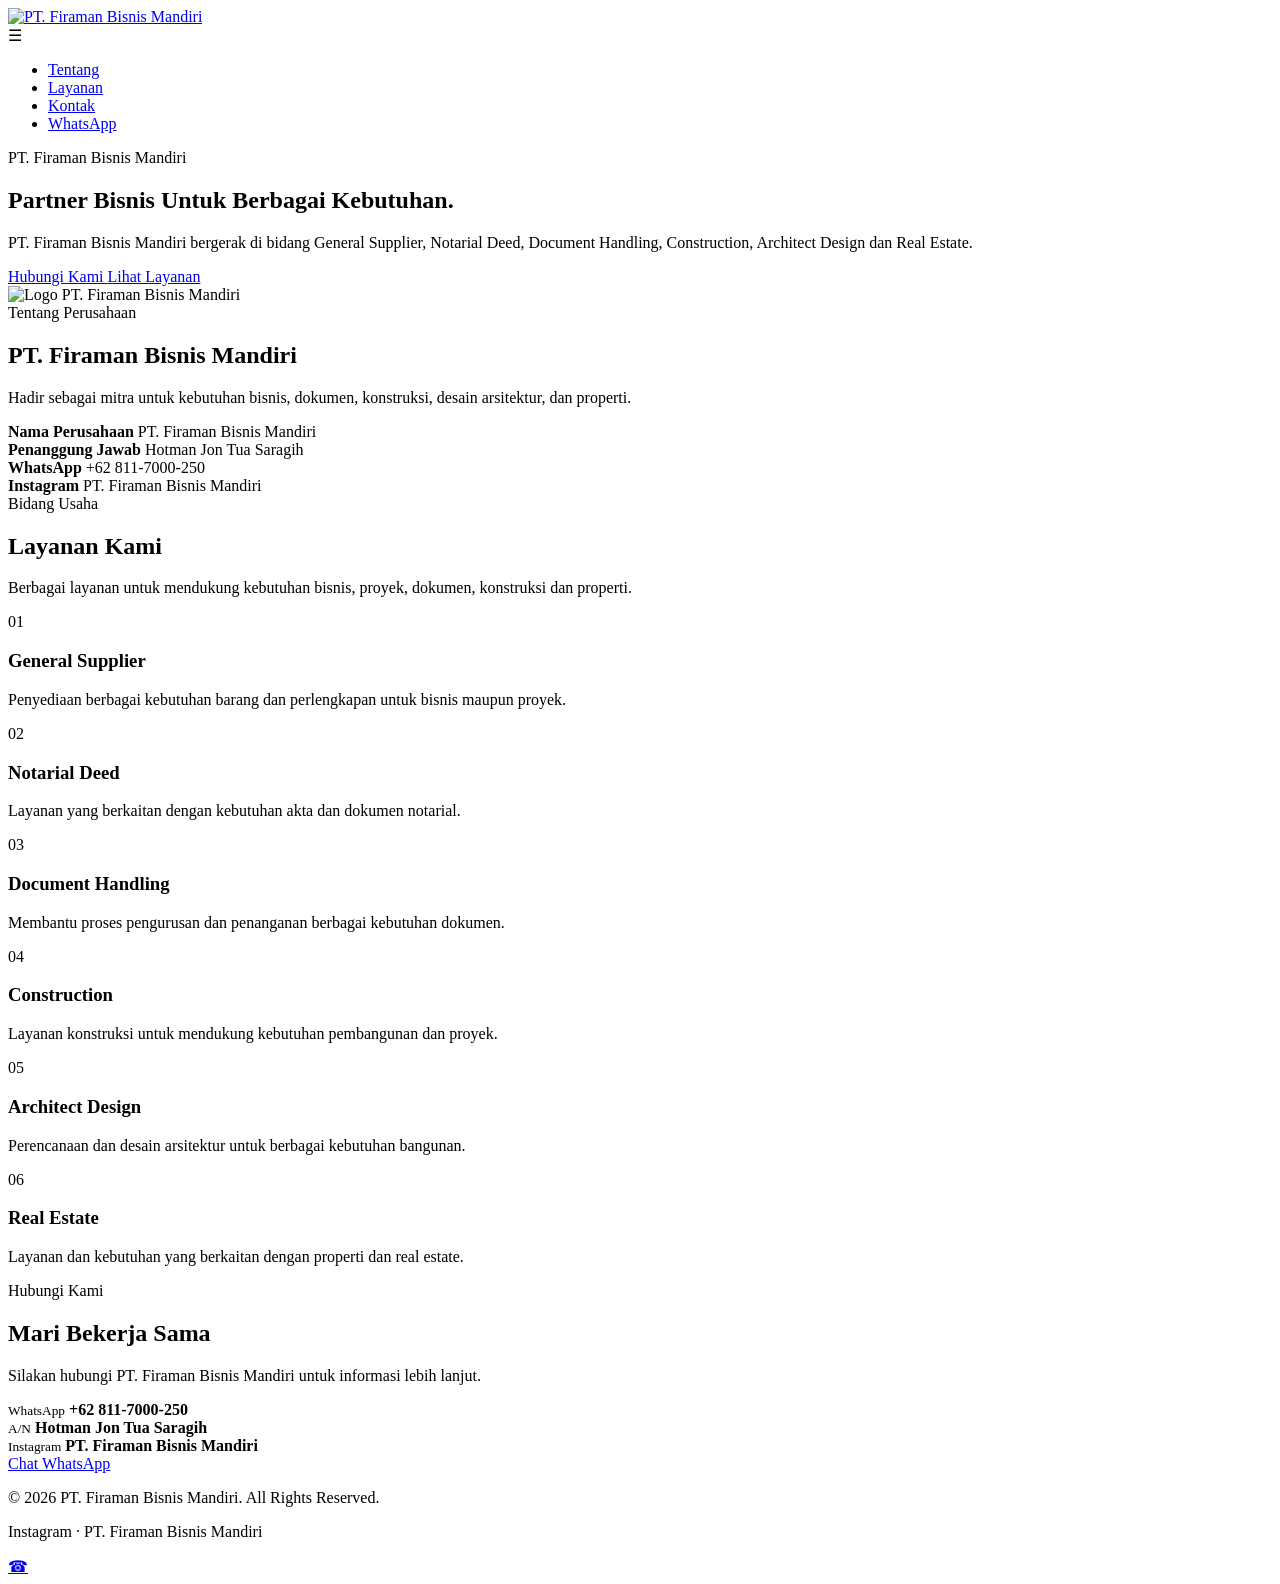
==== Index.html @ 122a89c2 "Create Index.html" ====
<!DOCTYPE html>
<html lang="id">
<head>
<meta charset="UTF-8">
<meta name="viewport" content="width=device-width, initial-scale=1.0">

<title>PT. Firaman Bisnis Mandiri</title>

<meta name="description" content="PT. Firaman Bisnis Mandiri - General Supplier, Notarial Deed, Document Handling, Construction, Architect Design dan Real Estate.">

<link rel="stylesheet" href="style.css">
</head>

<body>

<nav>
  <div class="container nav">

    <a href="#">
      <img class="logo" src="logo.png" alt="PT. Firaman Bisnis Mandiri">
    </a>

    <div class="menu" id="menu">☰</div>

    <ul class="links" id="links">
      <li><a href="#tentang">Tentang</a></li>
      <li><a href="#layanan">Layanan</a></li>
      <li><a href="#kontak">Kontak</a></li>

      <li>
        <a
          class="wa-nav"
          target="_blank"
          href="https://wa.me/628117000250"
        >
          WhatsApp
        </a>
      </li>
    </ul>

  </div>
</nav>


<!-- HERO -->

<section class="hero">

  <div class="container hero-grid">

    <div>

      <div class="eyebrow">
        PT. Firaman Bisnis Mandiri
      </div>

      <h1>
        Partner Bisnis
        <span>Untuk Berbagai Kebutuhan.</span>
      </h1>

      <p>
        PT. Firaman Bisnis Mandiri bergerak di bidang
        General Supplier, Notarial Deed, Document Handling,
        Construction, Architect Design dan Real Estate.
      </p>

      <div class="buttons">

        <a
          class="btn primary"
          target="_blank"
          href="https://wa.me/628117000250?text=Halo%20PT.%20Firaman%20Bisnis%20Mandiri%2C%20saya%20ingin%20mendapatkan%20informasi%20mengenai%20layanan."
        >
          Hubungi Kami
        </a>

        <a
          class="btn secondary"
          href="#layanan"
        >
          Lihat Layanan
        </a>

      </div>

    </div>


    <div class="logo-box">

      <img
        src="logo.png"
        alt="Logo PT. Firaman Bisnis Mandiri"
      >

    </div>

  </div>

</section>


<!-- TENTANG -->

<section class="dark" id="tentang">

  <div class="container about-grid">

    <div>

      <div class="eyebrow">
        Tentang Perusahaan
      </div>

      <h2>
        PT. Firaman Bisnis Mandiri
      </h2>

      <p>
        Hadir sebagai mitra untuk kebutuhan bisnis,
        dokumen, konstruksi, desain arsitektur,
        dan properti.
      </p>

    </div>


    <div class="info">

      <div>
        <strong>Nama Perusahaan</strong>
        <span>
          PT. Firaman Bisnis Mandiri
        </span>
      </div>

      <div>
        <strong>Penanggung Jawab</strong>
        <span>
          Hotman Jon Tua Saragih
        </span>
      </div>

      <div>
        <strong>WhatsApp</strong>
        <span>
          +62 811-7000-250
        </span>
      </div>

      <div>
        <strong>Instagram</strong>
        <span>
          PT. Firaman Bisnis Mandiri
        </span>
      </div>

    </div>

  </div>

</section>


<!-- LAYANAN -->

<section class="services" id="layanan">

  <div class="container">

    <div class="heading">

      <div class="eyebrow">
        Bidang Usaha
      </div>

      <h2>
        Layanan Kami
      </h2>

      <p>
        Berbagai layanan untuk mendukung kebutuhan
        bisnis, proyek, dokumen, konstruksi dan properti.
      </p>

    </div>


    <div class="service-grid">

      <div class="card">
        <div class="number">01</div>
        <h3>General Supplier</h3>
        <p>
          Penyediaan berbagai kebutuhan barang dan
          perlengkapan untuk bisnis maupun proyek.
        </p>
      </div>


      <div class="card">
        <div class="number">02</div>
        <h3>Notarial Deed</h3>
        <p>
          Layanan yang berkaitan dengan kebutuhan
          akta dan dokumen notarial.
        </p>
      </div>


      <div class="card">
        <div class="number">03</div>
        <h3>Document Handling</h3>
        <p>
          Membantu proses pengurusan dan penanganan
          berbagai kebutuhan dokumen.
        </p>
      </div>


      <div class="card">
        <div class="number">04</div>
        <h3>Construction</h3>
        <p>
          Layanan konstruksi untuk mendukung kebutuhan
          pembangunan dan proyek.
        </p>
      </div>


      <div class="card">
        <div class="number">05</div>
        <h3>Architect Design</h3>
        <p>
          Perencanaan dan desain arsitektur untuk
          berbagai kebutuhan bangunan.
        </p>
      </div>


      <div class="card">
        <div class="number">06</div>
        <h3>Real Estate</h3>
        <p>
          Layanan dan kebutuhan yang berkaitan dengan
          properti dan real estate.
        </p>
      </div>

    </div>

  </div>

</section>


<!-- KONTAK -->

<section class="contact" id="kontak">

  <div class="container">

    <div class="eyebrow">
      Hubungi Kami
    </div>

    <h2>
      Mari Bekerja Sama
    </h2>

    <p>
      Silakan hubungi PT. Firaman Bisnis Mandiri
      untuk informasi lebih lanjut.
    </p>


    <div class="contact-box">

      <div class="row">
        <small>WhatsApp</small>
        <strong>+62 811-7000-250</strong>
      </div>

      <div class="row">
        <small>A/N</small>
        <strong>Hotman Jon Tua Saragih</strong>
      </div>

      <div class="row">
        <small>Instagram</small>
        <strong>PT. Firaman Bisnis Mandiri</strong>
      </div>


      <a
        class="btn primary"
        target="_blank"
        href="https://wa.me/628117000250?text=Halo%20PT.%20Firaman%20Bisnis%20Mandiri%2C%20saya%20ingin%20menghubungi%20Anda."
      >
        Chat WhatsApp
      </a>

    </div>

  </div>

</section>


<!-- FOOTER -->

<footer>

  <div class="container footer">

    <p>
      © 2026 PT. Firaman Bisnis Mandiri.
      All Rights Reserved.
    </p>

    <p>
      Instagram · PT. Firaman Bisnis Mandiri
    </p>

  </div>

</footer>


<!-- WHATSAPP -->

<a
  class="float"
  target="_blank"
  href="https://wa.me/628117000250?text=Halo%20PT.%20Firaman%20Bisnis%20Mandiri"
>
  ☎
</a>


<script src="script.js"></script>

</body>
</html>
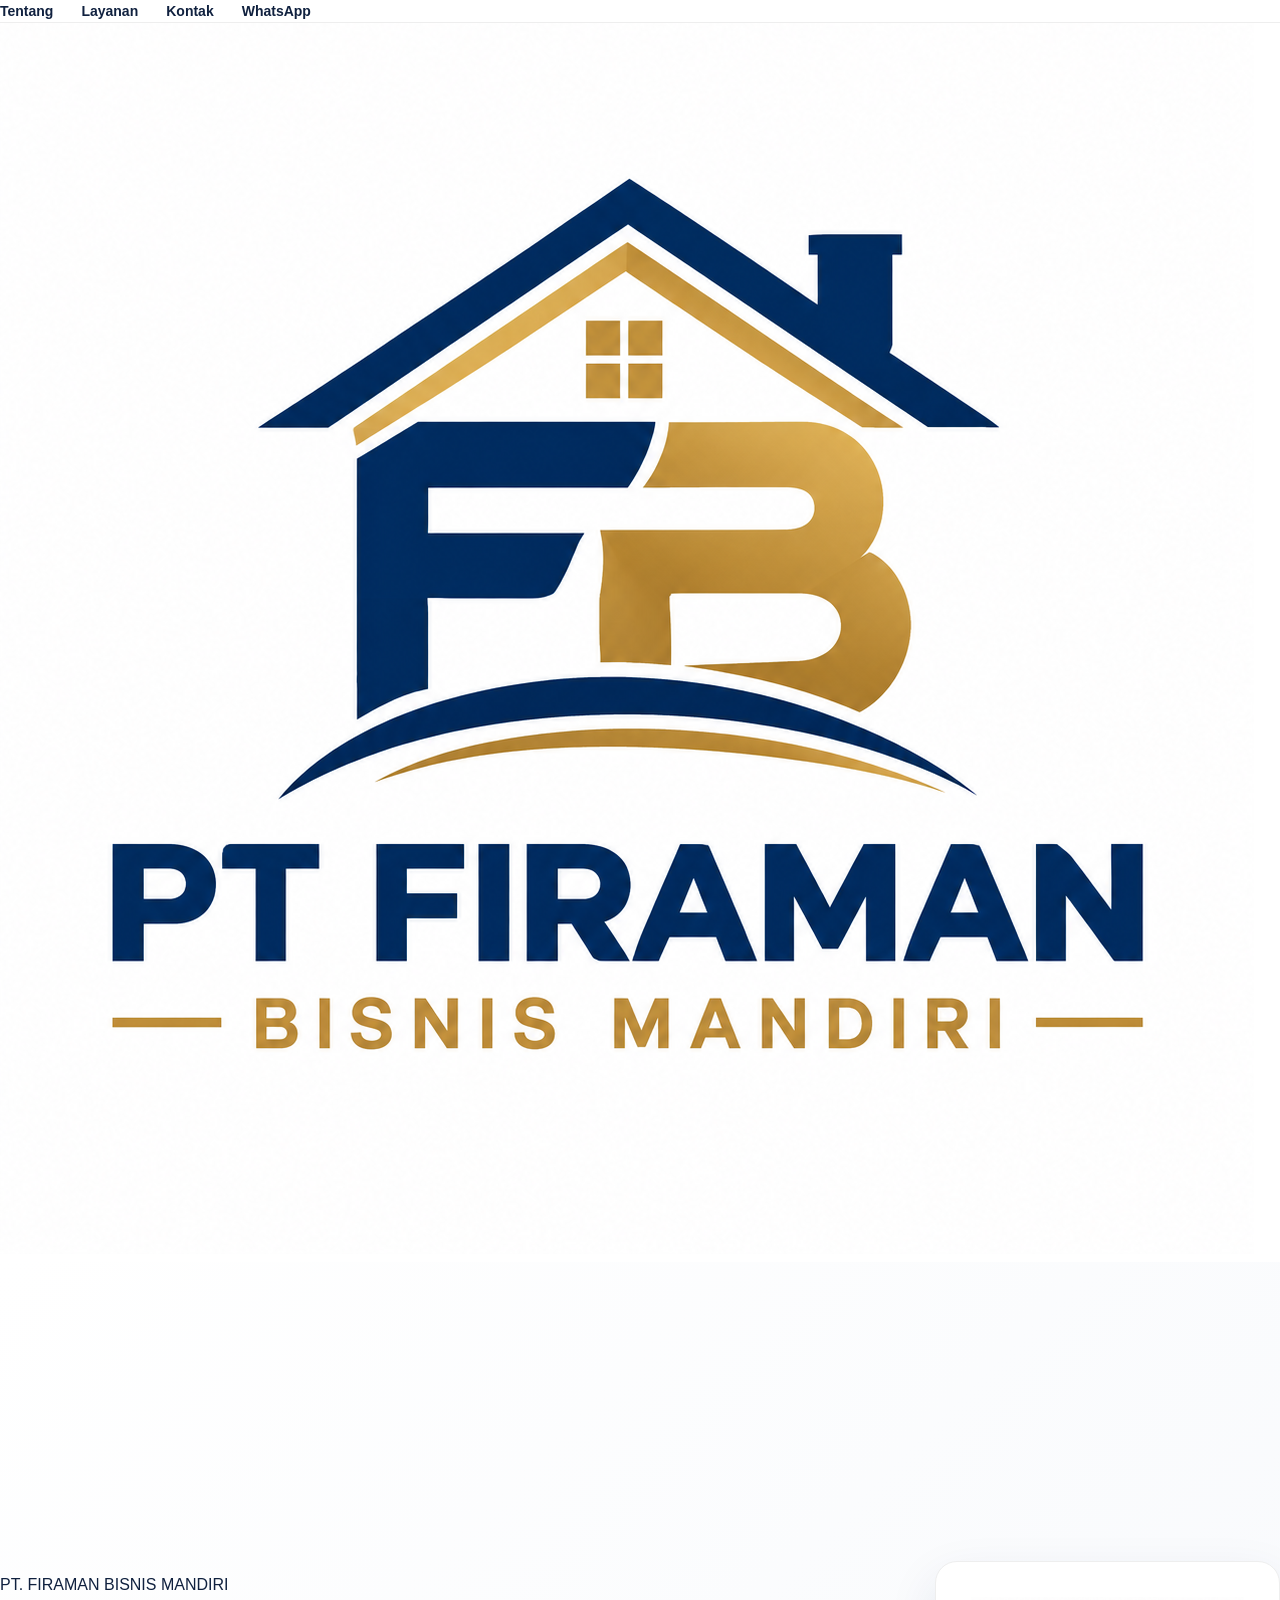
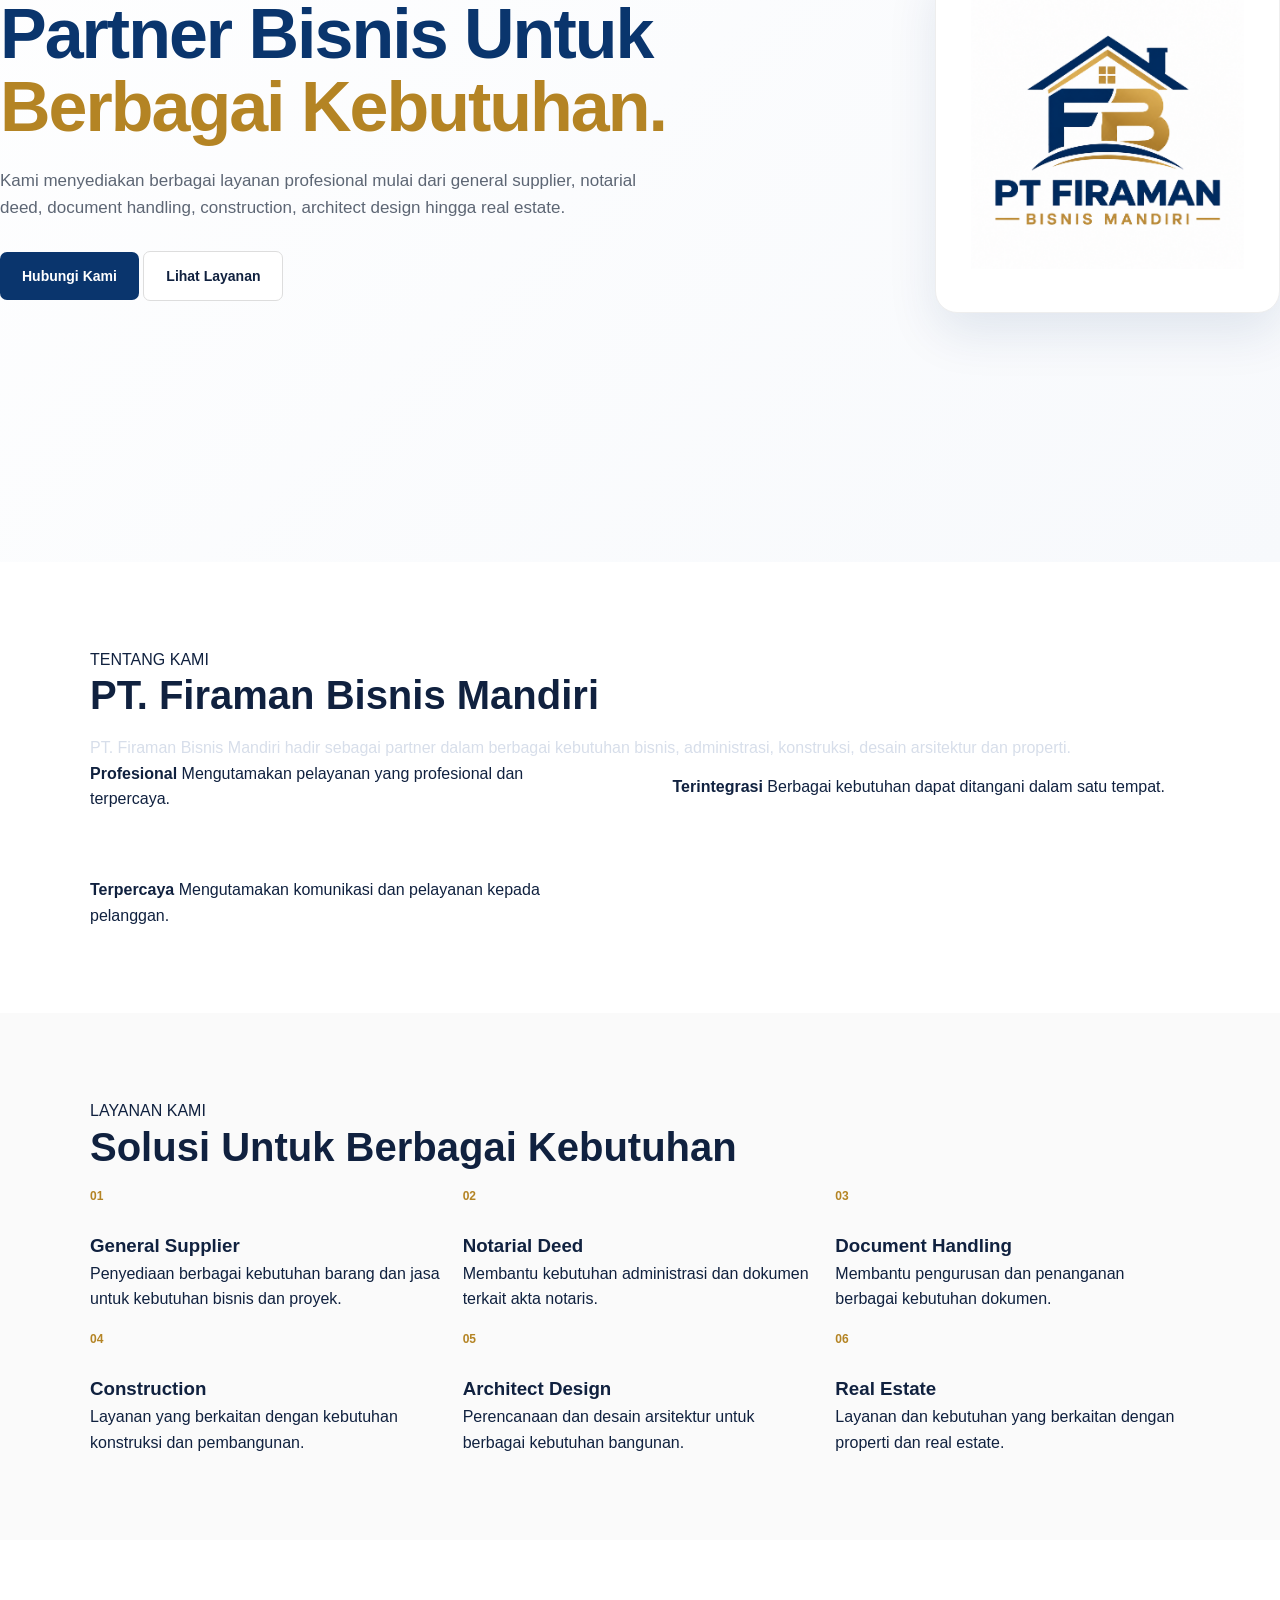
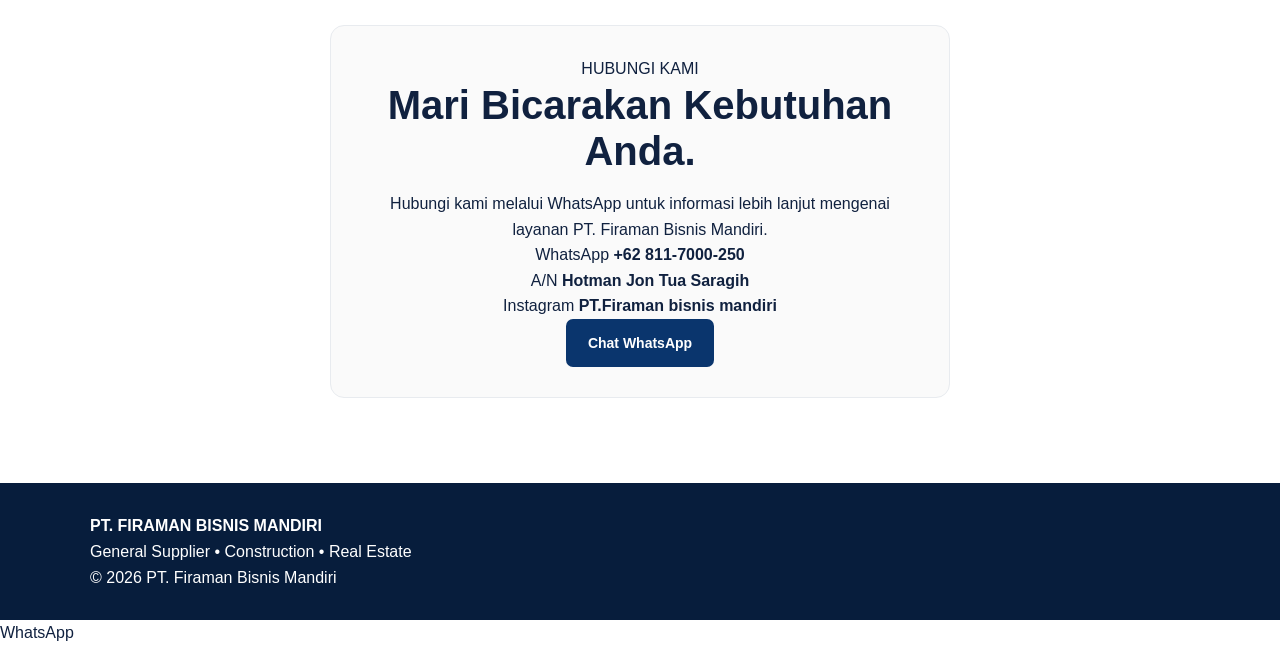
==== commit 13b67e9c: "Update Index.html" ====
--- a/Index.html
+++ b/Index.html
@@ -1,345 +1,315 @@
 <!DOCTYPE html>
 <html lang="id">
 <head>
-<meta charset="UTF-8">
-<meta name="viewport" content="width=device-width, initial-scale=1.0">
-
-<title>PT. Firaman Bisnis Mandiri</title>
-
-<meta name="description" content="PT. Firaman Bisnis Mandiri - General Supplier, Notarial Deed, Document Handling, Construction, Architect Design dan Real Estate.">
-
-<link rel="stylesheet" href="style.css">
+  <meta charset="UTF-8">
+  <meta name="viewport" content="width=device-width, initial-scale=1.0">
+
+  <title>PT. Firaman Bisnis Mandiri</title>
+  <meta name="description" content="PT. Firaman Bisnis Mandiri - General Supplier, Notarial Deed, Document Handling, Construction, Architect Design dan Real Estate.">
+
+  <link rel="stylesheet" href="style.css">
 </head>
 
 <body>
 
-<nav>
-  <div class="container nav">
-
-    <a href="#">
-      <img class="logo" src="logo.png" alt="PT. Firaman Bisnis Mandiri">
-    </a>
-
-    <div class="menu" id="menu">☰</div>
-
-    <ul class="links" id="links">
-      <li><a href="#tentang">Tentang</a></li>
-      <li><a href="#layanan">Layanan</a></li>
-      <li><a href="#kontak">Kontak</a></li>
-
-      <li>
+  <!-- NAVBAR -->
+  <header class="navbar">
+    <div class="nav-container">
+
+      <a href="#" class="logo">
+        <img src="42F95042-A1A8-484D-8531-E555701973D5.png" alt="PT. Firaman Bisnis Mandiri">
+      </a>
+
+      <button class="menu" id="menu">
+        ☰
+      </button>
+
+      <nav class="links" id="links">
+        <a href="#tentang">Tentang</a>
+        <a href="#layanan">Layanan</a>
+        <a href="#kontak">Kontak</a>
         <a
-          class="wa-nav"
+          href="https://wa.me/628117000250"
           target="_blank"
-          href="https://wa.me/628117000250"
+          class="nav-wa"
         >
           WhatsApp
         </a>
-      </li>
-    </ul>
-
-  </div>
-</nav>
-
-
-<!-- HERO -->
-
-<section class="hero">
-
-  <div class="container hero-grid">
-
-    <div>
-
-      <div class="eyebrow">
-        PT. Firaman Bisnis Mandiri
-      </div>
+      </nav>
+
+    </div>
+  </header>
+
+
+  <!-- HERO -->
+  <section class="hero">
+
+    <div class="hero-content">
+
+      <span class="badge">PT. FIRAMAN BISNIS MANDIRI</span>
 
       <h1>
-        Partner Bisnis
-        <span>Untuk Berbagai Kebutuhan.</span>
+        Partner Bisnis Untuk
+        <span>Berbagai Kebutuhan.</span>
       </h1>
 
       <p>
-        PT. Firaman Bisnis Mandiri bergerak di bidang
-        General Supplier, Notarial Deed, Document Handling,
-        Construction, Architect Design dan Real Estate.
+        Kami menyediakan berbagai layanan profesional mulai dari
+        general supplier, notarial deed, document handling,
+        construction, architect design hingga real estate.
       </p>
 
-      <div class="buttons">
-
-        <a
-          class="btn primary"
-          target="_blank"
-          href="https://wa.me/628117000250?text=Halo%20PT.%20Firaman%20Bisnis%20Mandiri%2C%20saya%20ingin%20mendapatkan%20informasi%20mengenai%20layanan."
-        >
+      <div class="hero-buttons">
+        <a href="#kontak" class="btn primary">
           Hubungi Kami
         </a>
 
-        <a
-          class="btn secondary"
-          href="#layanan"
-        >
+        <a href="#layanan" class="btn secondary">
           Lihat Layanan
         </a>
-
-      </div>
-
-    </div>
-
-
-    <div class="logo-box">
-
-      <img
-        src="logo.png"
-        alt="Logo PT. Firaman Bisnis Mandiri"
-      >
-
-    </div>
-
-  </div>
-
-</section>
-
-
-<!-- TENTANG -->
-
-<section class="dark" id="tentang">
-
-  <div class="container about-grid">
-
-    <div>
-
-      <div class="eyebrow">
-        Tentang Perusahaan
+      </div>
+
+    </div>
+
+
+    <div class="hero-logo">
+
+      <div class="logo-box">
+
+        <img
+          src="42F95042-A1A8-484D-8531-E555701973D5.png"
+          alt="Logo PT. Firaman Bisnis Mandiri"
+        >
+
+      </div>
+
+    </div>
+
+  </section>
+
+
+  <!-- TENTANG -->
+  <section class="about" id="tentang">
+
+    <div class="container">
+
+      <div class="section-label">
+        TENTANG KAMI
       </div>
 
       <h2>
         PT. Firaman Bisnis Mandiri
       </h2>
 
-      <p>
-        Hadir sebagai mitra untuk kebutuhan bisnis,
-        dokumen, konstruksi, desain arsitektur,
-        dan properti.
+      <p class="about-text">
+        PT. Firaman Bisnis Mandiri hadir sebagai partner dalam
+        berbagai kebutuhan bisnis, administrasi, konstruksi,
+        desain arsitektur dan properti.
       </p>
 
-    </div>
-
-
-    <div class="info">
+      <div class="about-grid">
+
+        <div class="about-item">
+          <strong>Profesional</strong>
+          <span>
+            Mengutamakan pelayanan yang profesional dan terpercaya.
+          </span>
+        </div>
+
+        <div class="about-item">
+          <strong>Terintegrasi</strong>
+          <span>
+            Berbagai kebutuhan dapat ditangani dalam satu tempat.
+          </span>
+        </div>
+
+        <div class="about-item">
+          <strong>Terpercaya</strong>
+          <span>
+            Mengutamakan komunikasi dan pelayanan kepada pelanggan.
+          </span>
+        </div>
+
+      </div>
+
+    </div>
+
+  </section>
+
+
+  <!-- LAYANAN -->
+  <section class="services" id="layanan">
+
+    <div class="container">
+
+      <div class="section-label">
+        LAYANAN KAMI
+      </div>
+
+      <h2>
+        Solusi Untuk Berbagai Kebutuhan
+      </h2>
+
+      <div class="service-grid">
+
+        <div class="service-card">
+          <div class="number">01</div>
+          <h3>General Supplier</h3>
+          <p>
+            Penyediaan berbagai kebutuhan barang dan jasa
+            untuk kebutuhan bisnis dan proyek.
+          </p>
+        </div>
+
+
+        <div class="service-card">
+          <div class="number">02</div>
+          <h3>Notarial Deed</h3>
+          <p>
+            Membantu kebutuhan administrasi dan dokumen
+            terkait akta notaris.
+          </p>
+        </div>
+
+
+        <div class="service-card">
+          <div class="number">03</div>
+          <h3>Document Handling</h3>
+          <p>
+            Membantu pengurusan dan penanganan berbagai
+            kebutuhan dokumen.
+          </p>
+        </div>
+
+
+        <div class="service-card">
+          <div class="number">04</div>
+          <h3>Construction</h3>
+          <p>
+            Layanan yang berkaitan dengan kebutuhan
+            konstruksi dan pembangunan.
+          </p>
+        </div>
+
+
+        <div class="service-card">
+          <div class="number">05</div>
+          <h3>Architect Design</h3>
+          <p>
+            Perencanaan dan desain arsitektur untuk berbagai
+            kebutuhan bangunan.
+          </p>
+        </div>
+
+
+        <div class="service-card">
+          <div class="number">06</div>
+          <h3>Real Estate</h3>
+          <p>
+            Layanan dan kebutuhan yang berkaitan dengan
+            properti dan real estate.
+          </p>
+        </div>
+
+      </div>
+
+    </div>
+
+  </section>
+
+
+  <!-- KONTAK -->
+  <section class="contact" id="kontak">
+
+    <div class="container">
+
+      <div class="contact-box">
+
+        <div class="contact-info">
+
+          <div class="section-label">
+            HUBUNGI KAMI
+          </div>
+
+          <h2>
+            Mari Bicarakan Kebutuhan Anda.
+          </h2>
+
+          <p>
+            Hubungi kami melalui WhatsApp untuk informasi
+            lebih lanjut mengenai layanan PT. Firaman Bisnis Mandiri.
+          </p>
+
+        </div>
+
+
+        <div class="contact-details">
+
+          <div class="contact-item">
+            <span>WhatsApp</span>
+            <strong>+62 811-7000-250</strong>
+          </div>
+
+          <div class="contact-item">
+            <span>A/N</span>
+            <strong>Hotman Jon Tua Saragih</strong>
+          </div>
+
+          <div class="contact-item">
+            <span>Instagram</span>
+            <strong>PT.Firaman bisnis mandiri</strong>
+          </div>
+
+          <a
+            href="https://wa.me/628117000250"
+            target="_blank"
+            class="btn primary contact-btn"
+          >
+            Chat WhatsApp
+          </a>
+
+        </div>
+
+      </div>
+
+    </div>
+
+  </section>
+
+
+  <!-- FOOTER -->
+  <footer>
+
+    <div class="container footer-content">
 
       <div>
-        <strong>Nama Perusahaan</strong>
-        <span>
-          PT. Firaman Bisnis Mandiri
-        </span>
+        <strong>PT. FIRAMAN BISNIS MANDIRI</strong>
+        <p>
+          General Supplier • Construction • Real Estate
+        </p>
       </div>
 
       <div>
-        <strong>Penanggung Jawab</strong>
-        <span>
-          Hotman Jon Tua Saragih
-        </span>
-      </div>
-
-      <div>
-        <strong>WhatsApp</strong>
-        <span>
-          +62 811-7000-250
-        </span>
-      </div>
-
-      <div>
-        <strong>Instagram</strong>
-        <span>
-          PT. Firaman Bisnis Mandiri
-        </span>
-      </div>
-
-    </div>
-
-  </div>
-
-</section>
-
-
-<!-- LAYANAN -->
-
-<section class="services" id="layanan">
-
-  <div class="container">
-
-    <div class="heading">
-
-      <div class="eyebrow">
-        Bidang Usaha
-      </div>
-
-      <h2>
-        Layanan Kami
-      </h2>
-
-      <p>
-        Berbagai layanan untuk mendukung kebutuhan
-        bisnis, proyek, dokumen, konstruksi dan properti.
-      </p>
-
-    </div>
-
-
-    <div class="service-grid">
-
-      <div class="card">
-        <div class="number">01</div>
-        <h3>General Supplier</h3>
-        <p>
-          Penyediaan berbagai kebutuhan barang dan
-          perlengkapan untuk bisnis maupun proyek.
-        </p>
-      </div>
-
-
-      <div class="card">
-        <div class="number">02</div>
-        <h3>Notarial Deed</h3>
-        <p>
-          Layanan yang berkaitan dengan kebutuhan
-          akta dan dokumen notarial.
-        </p>
-      </div>
-
-
-      <div class="card">
-        <div class="number">03</div>
-        <h3>Document Handling</h3>
-        <p>
-          Membantu proses pengurusan dan penanganan
-          berbagai kebutuhan dokumen.
-        </p>
-      </div>
-
-
-      <div class="card">
-        <div class="number">04</div>
-        <h3>Construction</h3>
-        <p>
-          Layanan konstruksi untuk mendukung kebutuhan
-          pembangunan dan proyek.
-        </p>
-      </div>
-
-
-      <div class="card">
-        <div class="number">05</div>
-        <h3>Architect Design</h3>
-        <p>
-          Perencanaan dan desain arsitektur untuk
-          berbagai kebutuhan bangunan.
-        </p>
-      </div>
-
-
-      <div class="card">
-        <div class="number">06</div>
-        <h3>Real Estate</h3>
-        <p>
-          Layanan dan kebutuhan yang berkaitan dengan
-          properti dan real estate.
-        </p>
-      </div>
-
-    </div>
-
-  </div>
-
-</section>
-
-
-<!-- KONTAK -->
-
-<section class="contact" id="kontak">
-
-  <div class="container">
-
-    <div class="eyebrow">
-      Hubungi Kami
-    </div>
-
-    <h2>
-      Mari Bekerja Sama
-    </h2>
-
-    <p>
-      Silakan hubungi PT. Firaman Bisnis Mandiri
-      untuk informasi lebih lanjut.
-    </p>
-
-
-    <div class="contact-box">
-
-      <div class="row">
-        <small>WhatsApp</small>
-        <strong>+62 811-7000-250</strong>
-      </div>
-
-      <div class="row">
-        <small>A/N</small>
-        <strong>Hotman Jon Tua Saragih</strong>
-      </div>
-
-      <div class="row">
-        <small>Instagram</small>
-        <strong>PT. Firaman Bisnis Mandiri</strong>
-      </div>
-
-
-      <a
-        class="btn primary"
-        target="_blank"
-        href="https://wa.me/628117000250?text=Halo%20PT.%20Firaman%20Bisnis%20Mandiri%2C%20saya%20ingin%20menghubungi%20Anda."
-      >
-        Chat WhatsApp
-      </a>
-
-    </div>
-
-  </div>
-
-</section>
-
-
-<!-- FOOTER -->
-
-<footer>
-
-  <div class="container footer">
-
-    <p>
-      © 2026 PT. Firaman Bisnis Mandiri.
-      All Rights Reserved.
-    </p>
-
-    <p>
-      Instagram · PT. Firaman Bisnis Mandiri
-    </p>
-
-  </div>
-
-</footer>
-
-
-<!-- WHATSAPP -->
-
-<a
-  class="float"
-  target="_blank"
-  href="https://wa.me/628117000250?text=Halo%20PT.%20Firaman%20Bisnis%20Mandiri"
->
-  ☎
-</a>
-
-
-<script src="script.js"></script>
+        © 2026 PT. Firaman Bisnis Mandiri
+      </div>
+
+    </div>
+
+  </footer>
+
+
+  <!-- FLOATING WHATSAPP -->
+  <a
+    href="https://wa.me/628117000250"
+    target="_blank"
+    class="floating-wa"
+    aria-label="WhatsApp"
+  >
+    WhatsApp
+  </a>
+
+
+  <script src="script.js"></script>
 
 </body>
 </html>
--- a/style.css
+++ b/style.css
@@ -0,0 +1,443 @@
+* {
+  box-sizing: border-box;
+  margin: 0;
+  padding: 0;
+}
+
+html {
+  scroll-behavior: smooth;
+}
+
+body {
+  font-family: Arial, Helvetica, sans-serif;
+  color: #10213f;
+  background: #fff;
+  line-height: 1.6;
+}
+
+a {
+  text-decoration: none;
+  color: inherit;
+}
+
+.container {
+  width: min(1100px, 90%);
+  margin: auto;
+}
+
+
+/* NAVBAR */
+
+nav {
+  position: fixed;
+  top: 0;
+  width: 100%;
+  z-index: 10;
+  background: rgba(255,255,255,.95);
+  border-bottom: 1px solid #eee;
+  backdrop-filter: blur(10px);
+}
+
+.nav {
+  height: 76px;
+  display: flex;
+  align-items: center;
+  justify-content: space-between;
+}
+
+.logo {
+  height: 58px;
+  width: auto;
+  object-fit: contain;
+}
+
+.links {
+  display: flex;
+  gap: 28px;
+  align-items: center;
+  list-style: none;
+  font-size: 14px;
+  font-weight: 600;
+}
+
+.links a:hover {
+  color: #c9962e;
+}
+
+.wa-nav {
+  background: #0a356d;
+  color: #fff !important;
+  padding: 10px 17px;
+  border-radius: 7px;
+}
+
+.menu {
+  display: none;
+  font-size: 27px;
+  cursor: pointer;
+}
+
+
+/* HERO */
+
+.hero {
+  min-height: 100vh;
+  padding: 130px 0 80px;
+  display: flex;
+  align-items: center;
+
+  background:
+    linear-gradient(
+      135deg,
+      #fff 0%,
+      #f7f9fc 100%
+    );
+}
+
+.hero-grid {
+  display: grid;
+  grid-template-columns: 1.15fr .85fr;
+  gap: 65px;
+  align-items: center;
+}
+
+.eyebrow {
+  font-size: 12px;
+  letter-spacing: 2px;
+  text-transform: uppercase;
+  color: #b48424;
+  font-weight: 700;
+  margin-bottom: 15px;
+}
+
+h1 {
+  font-size: clamp(42px, 6vw, 70px);
+  line-height: 1.05;
+  letter-spacing: -2px;
+  margin-bottom: 22px;
+  color: #0a356d;
+}
+
+h1 span {
+  color: #b48424;
+}
+
+.hero p {
+  max-width: 650px;
+  color: #5d6674;
+  font-size: 17px;
+  margin-bottom: 30px;
+}
+
+.buttons {
+  display: flex;
+  gap: 12px;
+  flex-wrap: wrap;
+}
+
+.btn {
+  display: inline-block;
+  padding: 13px 22px;
+  border-radius: 7px;
+  font-weight: 700;
+  font-size: 14px;
+  transition: .2s;
+}
+
+.primary {
+  background: #0a356d;
+  color: #fff;
+}
+
+.primary:hover {
+  background: #08294f;
+  transform: translateY(-2px);
+}
+
+.secondary {
+  border: 1px solid #ddd;
+  background: #fff;
+}
+
+.secondary:hover {
+  border-color: #b48424;
+}
+
+.logo-box {
+  background: #fff;
+  border: 1px solid #eee;
+  border-radius: 22px;
+  padding: 35px;
+  box-shadow:
+    0 20px 50px rgba(10,53,109,.10);
+}
+
+.logo-box img {
+  width: 100%;
+  max-width: 420px;
+  margin: auto;
+}
+
+
+/* SECTION */
+
+section {
+  padding: 85px 0;
+}
+
+
+/* ABOUT */
+
+.dark {
+  background: #0a356d;
+  color: #fff;
+}
+
+.about-grid {
+  display: grid;
+  grid-template-columns: 1fr 1fr;
+  gap: 65px;
+  align-items: center;
+}
+
+.dark .eyebrow {
+  color: #d6a942;
+}
+
+h2 {
+  font-size: 40px;
+  line-height: 1.15;
+  margin-bottom: 17px;
+}
+
+.about p {
+  color: #d7deea;
+}
+
+.info {
+  border-left: 1px solid rgba(255,255,255,.25);
+  padding-left: 32px;
+}
+
+.info div {
+  margin-bottom: 20px;
+}
+
+.info strong {
+  display: block;
+}
+
+.info span {
+  color: #c2ccda;
+  font-size: 14px;
+}
+
+
+/* SERVICES */
+
+.services {
+  background: #fafafa;
+}
+
+.heading {
+  text-align: center;
+  max-width: 650px;
+  margin: 0 auto 45px;
+}
+
+.heading p {
+  color: #667085;
+}
+
+.service-grid {
+  display: grid;
+  grid-template-columns: repeat(3,1fr);
+  gap: 18px;
+}
+
+.card {
+  background: #fff;
+  border: 1px solid #e8ebef;
+  padding: 28px;
+  border-radius: 12px;
+  transition: .2s;
+}
+
+.card:hover {
+  transform: translateY(-4px);
+  box-shadow:
+    0 15px 35px rgba(0,0,0,.07);
+}
+
+.number {
+  font-size: 12px;
+  color: #b48424;
+  font-weight: 700;
+  margin-bottom: 25px;
+}
+
+.card h3 {
+  font-size: 19px;
+  color: #0a356d;
+  margin-bottom: 8px;
+}
+
+.card p {
+  font-size: 14px;
+  color: #667085;
+}
+
+
+/* CONTACT */
+
+.contact {
+  text-align: center;
+}
+
+.contact > p {
+  color: #667085;
+  margin-bottom: 30px;
+}
+
+.contact-box {
+  max-width: 620px;
+  margin: auto;
+  border: 1px solid #e8ebef;
+  border-radius: 14px;
+  padding: 30px;
+  background: #fafafa;
+}
+
+.row {
+  padding: 14px 0;
+  border-bottom: 1px solid #e8ebef;
+}
+
+.row:last-of-type {
+  border: 0;
+}
+
+.row small {
+  display: block;
+  color: #8a929f;
+}
+
+.row strong {
+  font-size: 16px;
+  color: #0a356d;
+}
+
+
+/* FOOTER */
+
+footer {
+  background: #071d3c;
+  color: #fff;
+  padding: 30px 0;
+}
+
+.footer {
+  display: flex;
+  justify-content: space-between;
+  gap: 20px;
+  align-items: center;
+}
+
+.footer p {
+  font-size: 13px;
+  color: #aebbd0;
+}
+
+
+/* FLOATING WHATSAPP */
+
+.float {
+  position: fixed;
+  right: 20px;
+  bottom: 20px;
+
+  width: 57px;
+  height: 57px;
+
+  border-radius: 50%;
+
+  background: #25d366;
+  color: #fff;
+
+  display: grid;
+  place-items: center;
+
+  font-size: 24px;
+
+  z-index: 20;
+
+  box-shadow:
+    0 8px 25px rgba(0,0,0,.2);
+}
+
+
+/* RESPONSIVE */
+
+@media(max-width:800px) {
+
+  .links {
+    display: none;
+
+    position: absolute;
+    top: 76px;
+    left: 0;
+
+    width: 100%;
+
+    background: #fff;
+
+    padding: 20px;
+
+    flex-direction: column;
+    align-items: flex-start;
+
+    border-bottom: 1px solid #eee;
+  }
+
+  .links.active {
+    display: flex;
+  }
+
+  .menu {
+    display: block;
+  }
+
+  .hero-grid,
+  .about-grid {
+    grid-template-columns: 1fr;
+    gap: 40px;
+  }
+
+  .service-grid {
+    grid-template-columns: 1fr;
+  }
+
+  .hero {
+    min-height: auto;
+  }
+
+  .logo-box {
+    order: -1;
+  }
+
+  h2 {
+    font-size: 34px;
+  }
+
+  .info {
+    border-left: 0;
+    border-top: 1px solid rgba(255,255,255,.25);
+    padding: 25px 0 0;
+  }
+
+  .footer {
+    flex-direction: column;
+    align-items: flex-start;
+  }
+
+}
